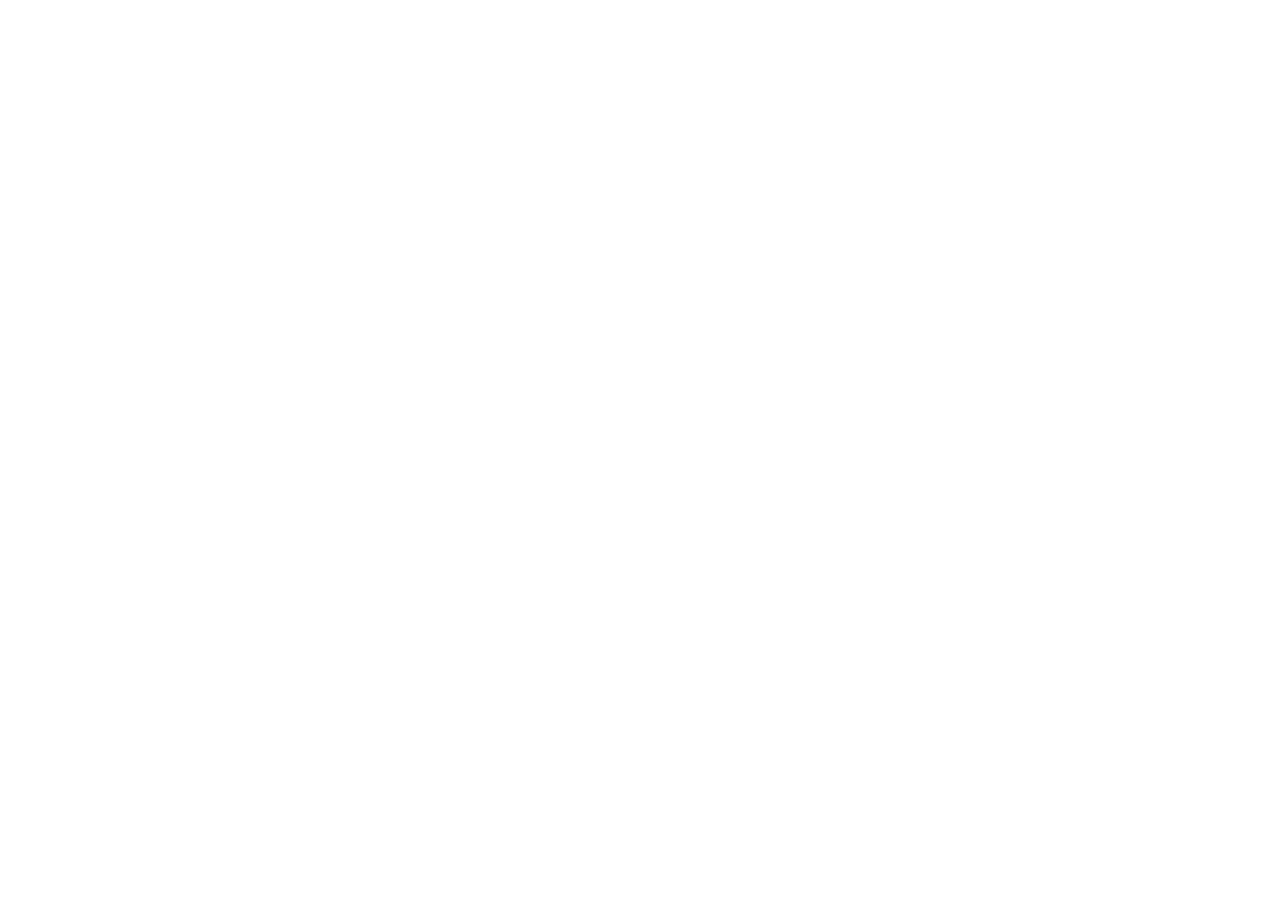
==== web_practice/index.html @ 04c11413 "Added web_practice" ====
<!DOCTYPE html>
<html>
<head>
	<title>J.H. Workman Middle School</title>
	<link rel="stylesheet" type="text/css" href="style.css">
</head>
<body>
<!-- TODO: Make the Header (Logo, title, facebook icon, quick links, search icon) -->
<!-- TODO: Make the Navigation Bar -->

<!-- TODO: Landing Image -->
<!-- TODO: First Column:  Policies and other informations -->
<!-- TODO: Second Column: Include Mission image, student led image, ATTENION text, 								  Community project link, school calender and img-1 -->
<!-- TODO: Third Column:  Guidance stuff -->

<!-- TODO: Make footer (title, physical address, phone numbers, and footer_logo) -->

</body>
</html>
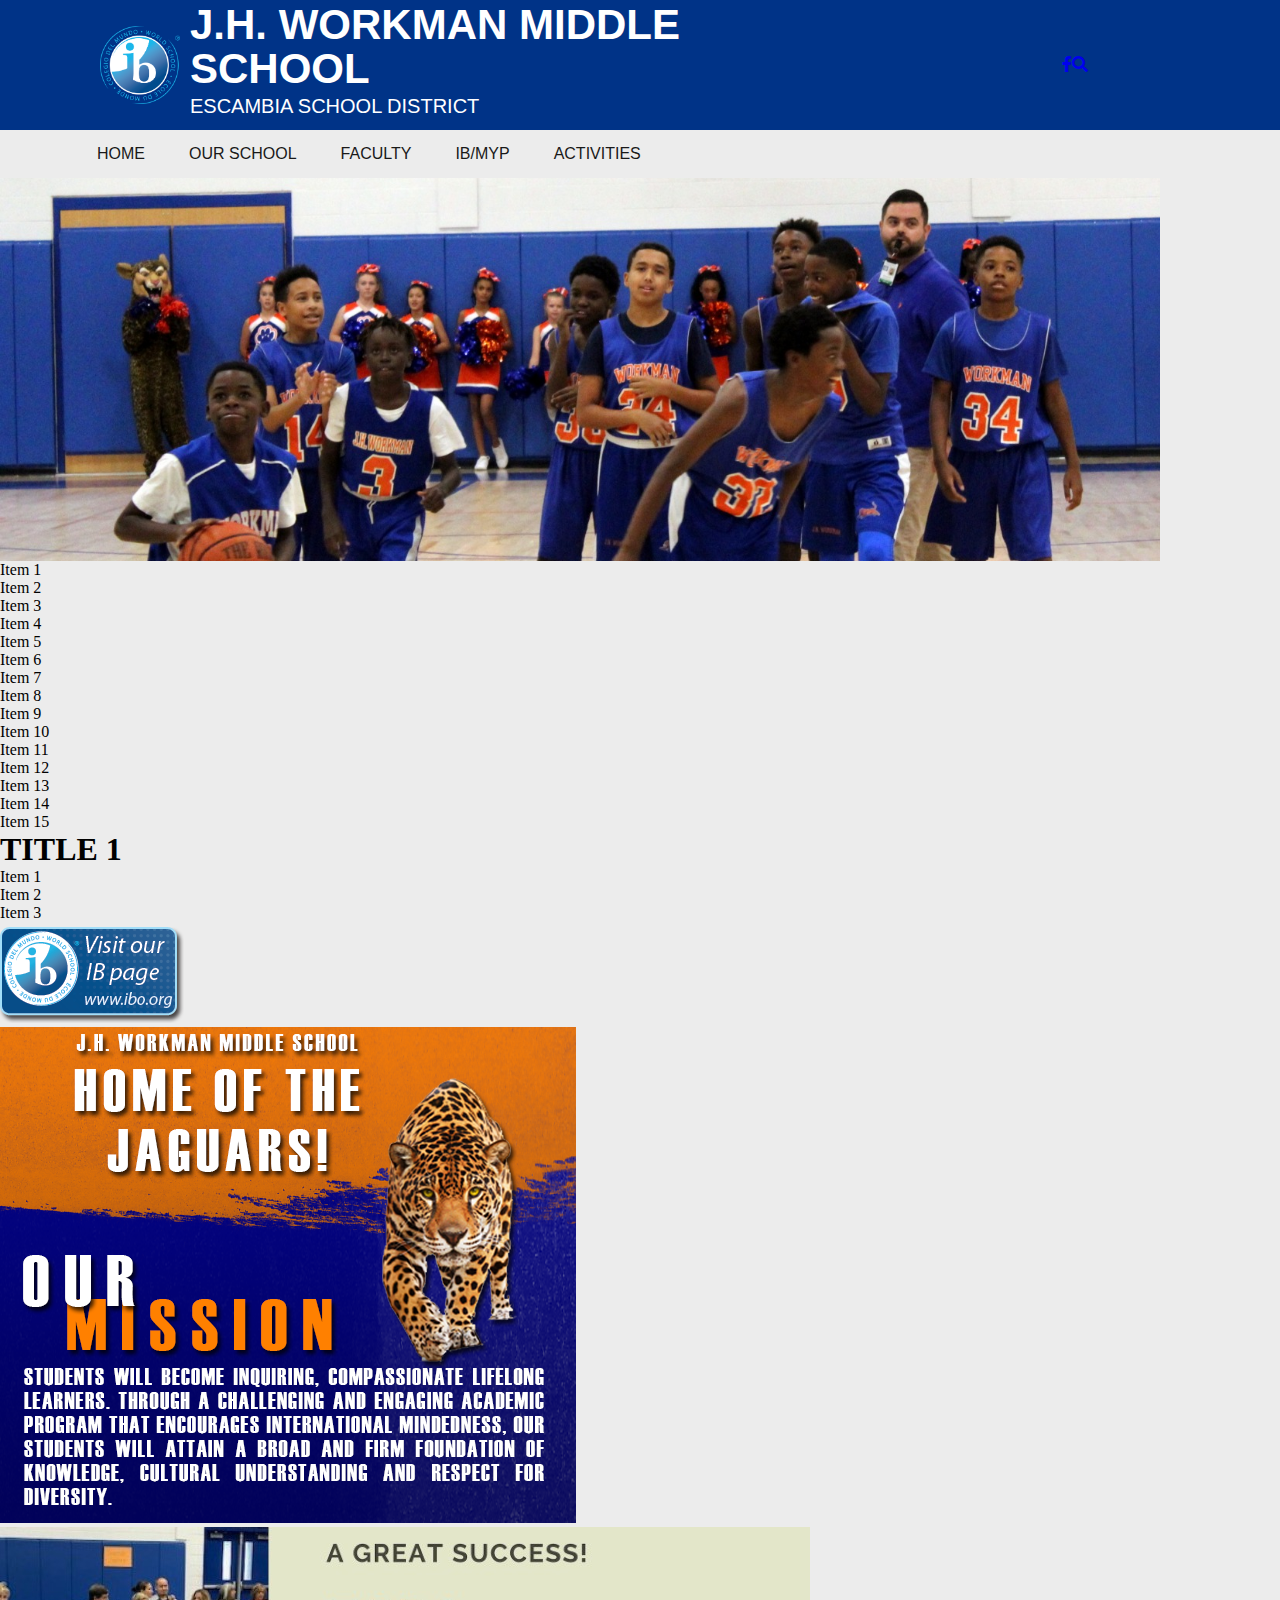
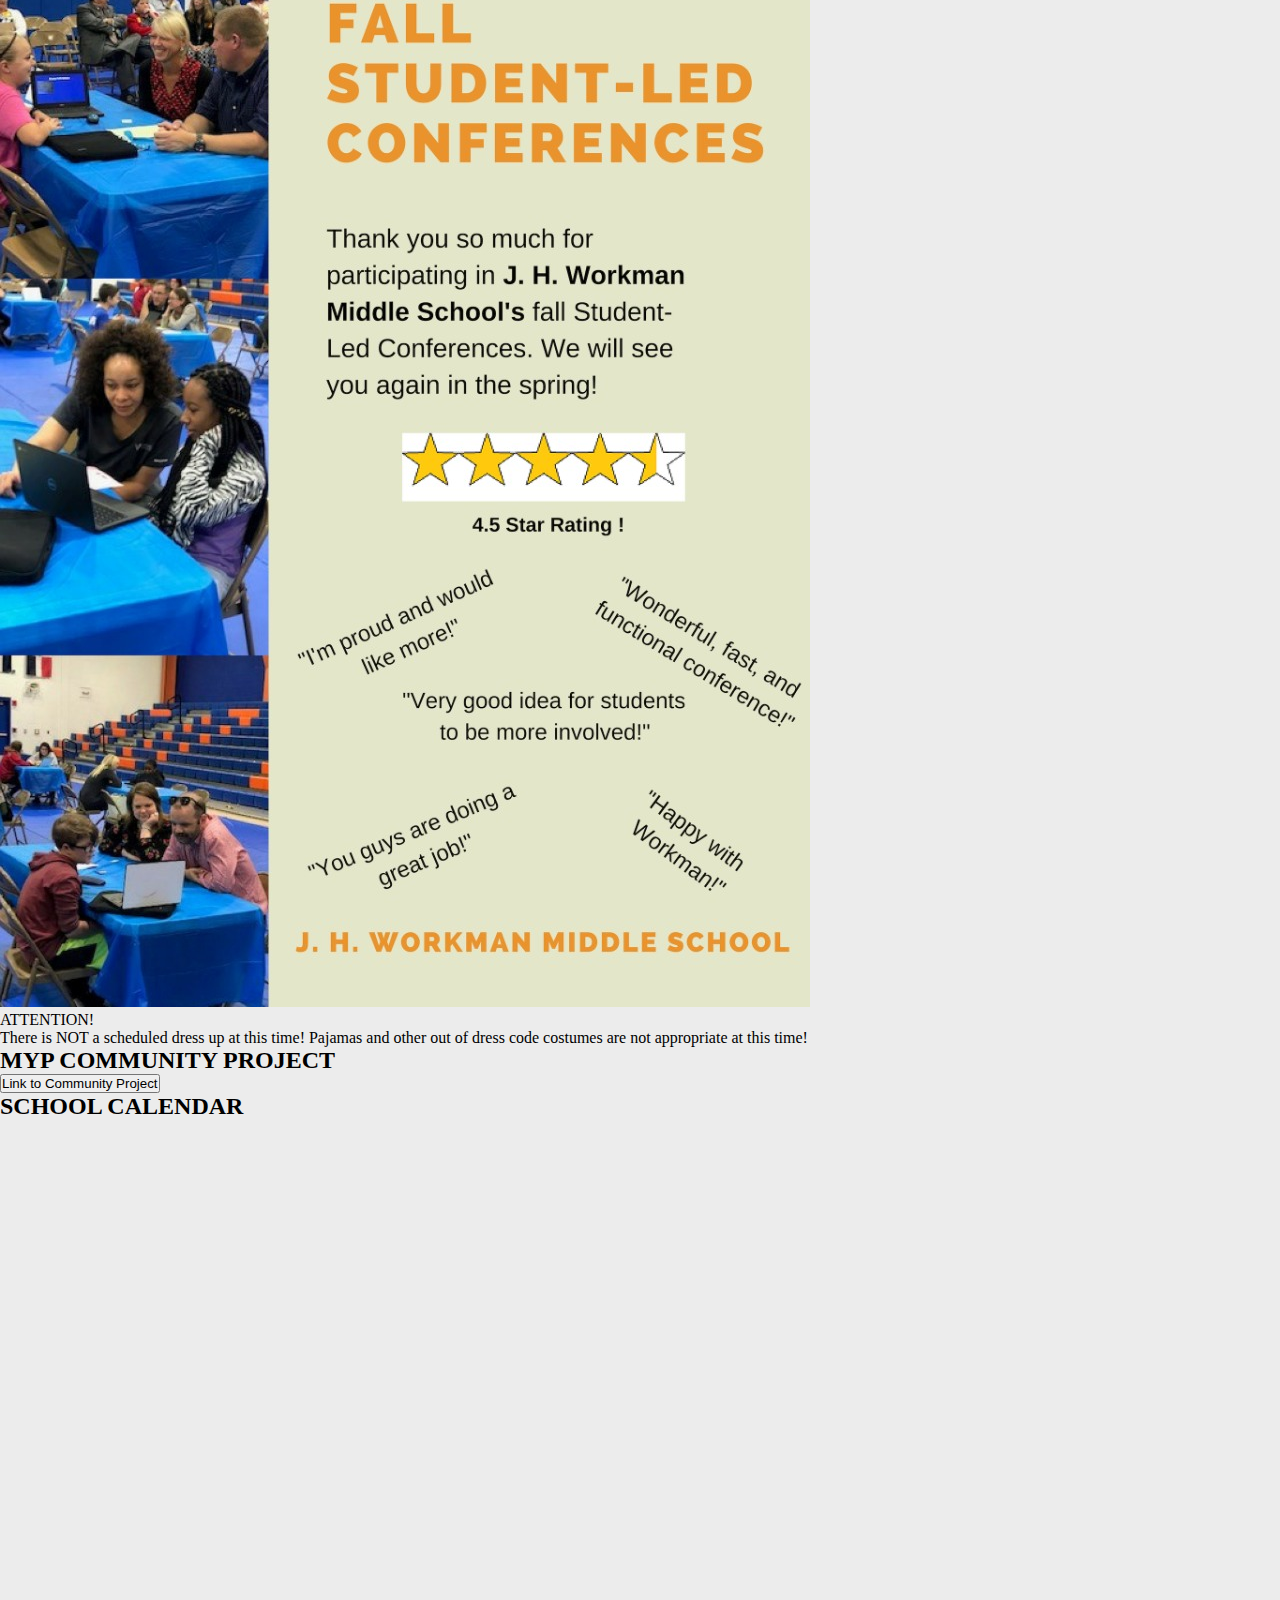
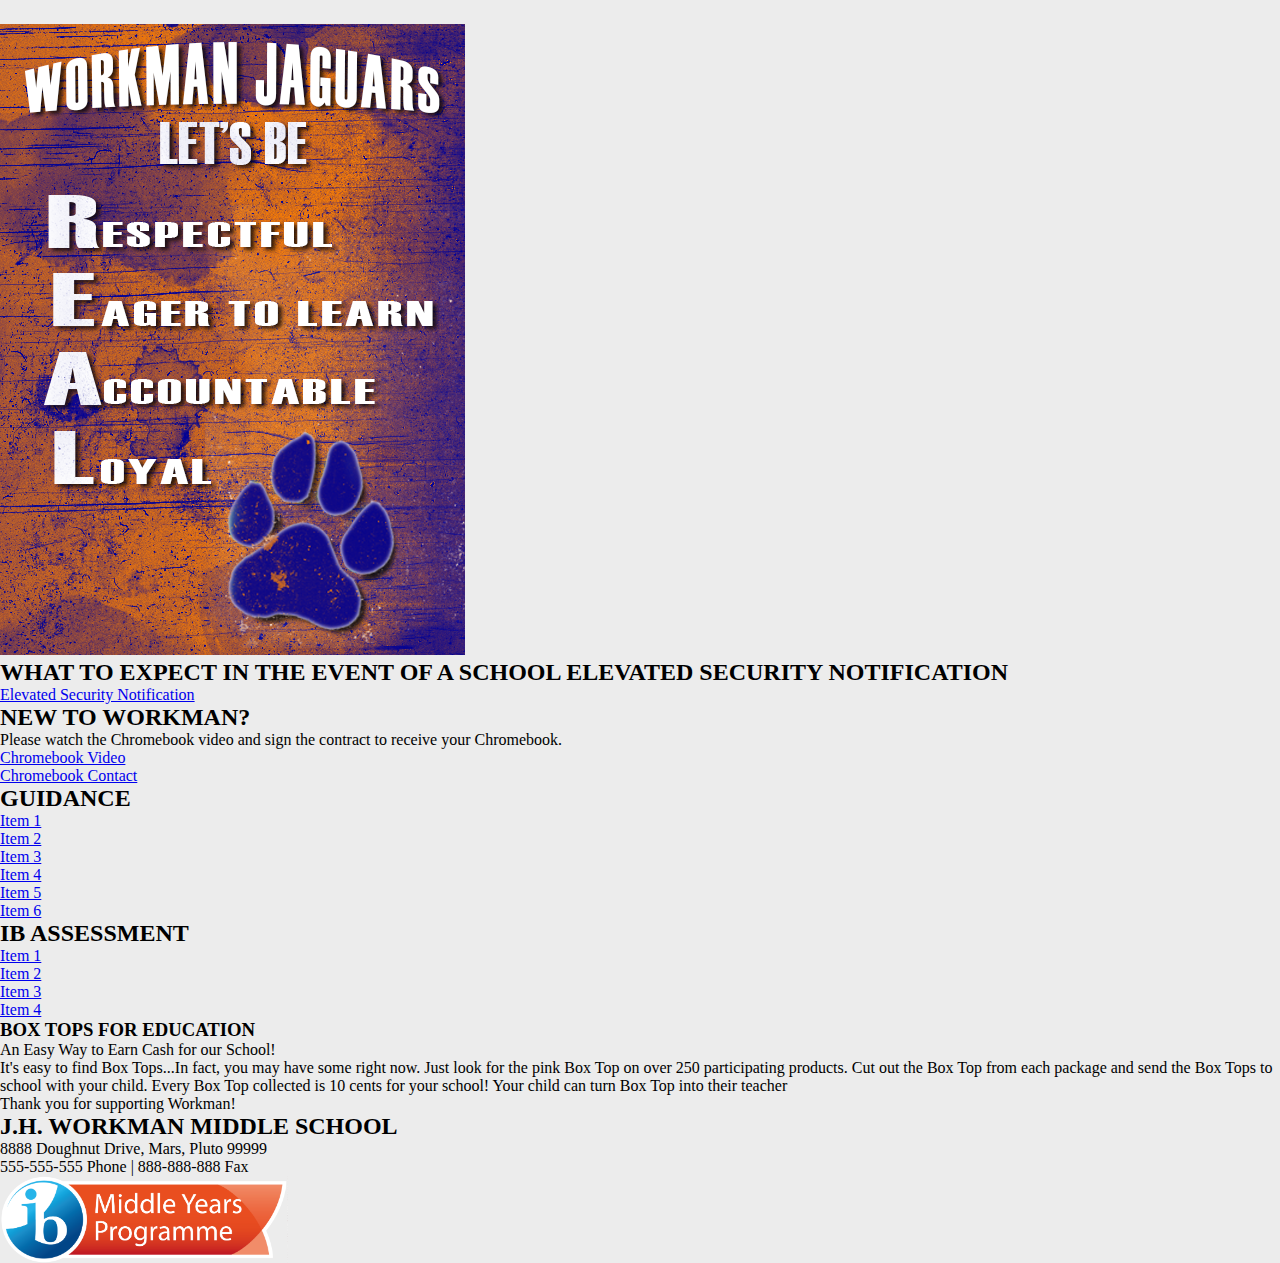
==== commit 58c5b41f: "added some stuff" ====
--- a/web_practice/index.html
+++ b/web_practice/index.html
@@ -3,17 +3,198 @@
 <head>
 	<title>J.H. Workman Middle School</title>
 	<link rel="stylesheet" type="text/css" href="style.css">
+	<link rel="stylesheet" href="https://use.fontawesome.com/releases/v5.5.0/css/all.css">
+	<link rel="stylesheet" type="text/css" href="https://tinyurl.com/yagbkvjg">
 </head>
 <body>
-<!-- TODO: Make the Header (Logo, title, facebook icon, quick links, search icon) -->
-<!-- TODO: Make the Navigation Bar -->
-
-<!-- TODO: Landing Image -->
-<!-- TODO: First Column:  Policies and other informations -->
-<!-- TODO: Second Column: Include Mission image, student led image, ATTENION text, 								  Community project link, school calender and img-1 -->
-<!-- TODO: Third Column:  Guidance stuff -->
-
-<!-- TODO: Make footer (title, physical address, phone numbers, and footer_logo) -->
+
+<!-- TODO: Make the Header (quick links) -->
+
+	<div class="header">
+
+		<div id="main-logo">
+			<div id="school-img">
+				<div id="image"></div>
+			</div>
+
+			<div id="school-brand">
+				<h1>J.H. Workman Middle School</h1>
+				<p>Escambia School District</p>
+			</div>
+		</div>
+
+		<div id="search-items">
+			<a href="#"><i class="fab fa-facebook-f"></i></a>
+			<a href="#"><i class="fas fa-search"></i></a>
+		</div>
+	</div>
+
+<!-- Navigation Bar -->
+
+	<div class="nav-bar">
+		<ul class="main-bar">
+			<li><a href="#">HOME</a></li>
+			<li class="dropdown"><a href="#">OUR SCHOOL</a>
+				<ul class="drop-nav" id="school-nav">
+					<li><a href="#">Workman History</a></li>
+					<li><a href="#">Admissions Policy</a></li>
+					<li><a href="#">Academic Honesty Policy</a></li>
+					<li><a href="#">Assessment Policy</a></li>
+					<li><a href="#">Inclusion Policy</a></li>
+				</ul>
+			</li>
+			<li class="dropdown"><a href="#">FACULTY</a>
+				<ul class="drop-nav" id="faculty-nav">
+					<li><a href="#">Administration</a></li>
+					<li><a href="#">A-L</a></li>
+					<li><a href="#">M-Z</a></li>
+				</ul>
+			</li>
+			<li class="dropdown"><a href="#">IB/MYP</a>
+				<ul class="drop-nav" id="ib-nav">
+					<li><a href="#">Curriculum</a></li>
+					<li><a href="#">IB MYP</a></li>
+					<li><a href="#">Assessment Overview</a></li>
+					<li><a href="#">8TH GRADE COMMUNITY PROJECT</a></li>
+					<li ><a href="#">6/7 GRADE COMMUNITY SERVICE</a></li>
+				</ul>
+			</li>
+			<li class="dropdown"><a href="#">ACTIVITIES</a>
+				<ul class="drop-nav" id="activity-nav">
+					<li><a href="#">Soccer</a></li>
+					<li><a href="#">Volleyball</a></li>
+					<li><a href="#">Track</a></li>
+					<li><a href="#">Orchestra</a></li>
+					<li><a href="#">Basketball</a></li>
+				</ul>
+			</li>
+		</ul>
+	</div>
+
+<!-- Main Home Page -->
+
+	<div class="main">
+		<!-- Landing Image -->
+		<div class="landing-slider"></div>
+
+
+		<div class="contents">
+		
+			<!-- First Column:  Policies and other informations -->
+
+			<div class="policies-col">
+				<div class="first-policies-col">
+					<div id="item-1">Item 1</div>
+					<div id="item-2">Item 2</div>
+					<div id="item-3">Item 3</div>
+					<div id="item-4">Item 4</div>
+					<div id="item-5">Item 5</div>
+					<div id="item-6">Item 6</div>
+					<div id="item-7">Item 7</div>
+					<div id="item-8">Item 8</div>
+					<div id="item-9">Item 9</div>
+					<div id="item-10">Item 10</div>
+					<div id="item-11">Item 11</div>
+					<div id="item-12">Item 12</div>
+					<div id="item-13">Item 13</div>
+					<div id="item-14">Item 14</div>
+					<div id="item-15">Item 15</div>
+				</div>
+
+				<div class="second-policies-col">
+					<h1>TITLE 1</h1>
+					<div id="item-1">Item 1</div>
+					<div id="item-2">Item 2</div>
+					<div id="item-3">Item 3</div>
+
+					<div id="ib-page">
+						<a href="#"><img src="img/ib_page.png"></a>
+					</div>
+				</div>
+			</div>
+			
+			<!-- Second Column: Include Mission image, student led image, ATTENION text, Community project link, school calender and img-1 -->
+
+			<div class="main-col">
+
+				<!-- TODO: Use background-img instead -->
+				<div id="mission-img"><img src="img/mission.png"></div>
+				<div id="student-led-img"><img src="img/led.png"></div>
+
+				<div id="attention-text">
+					<p>ATTENTION!</p>
+					<p>There is NOT a scheduled dress up at this time! Pajamas and other out of dress code costumes are not appropriate at this time!</p>		
+				</div>
+
+				<div id="community-project">
+					<h2>MYP COMMUNITY PROJECT</h2>
+					<button type="button">Link to Community Project</button>
+                </div>
+
+                <div id="school-calendar">
+					<h2>SCHOOL CALENDAR</h2>
+					<iframe src="https://tinyurl.com/ycvyh3ed" style="border: 0" width="500" height="500" frameborder="0" scrolling="no"></iframe>
+				</div>
+
+
+				<div id="jag-img"><img src="img/img-1.png"></div>
+			</div>
+
+			<!-- TODO: Third Column:  Guidance stuff -->
+
+			<div class="infos-col">
+
+				<div id="security-notification">
+					<h2>WHAT TO EXPECT IN THE EVENT OF A SCHOOL ELEVATED SECURITY NOTIFICATION</h2>
+					<a href="#">Elevated Security Notification</a>
+				</div>
+
+				<div id="chromebook">
+					<h2>NEW TO WORKMAN?</h2>
+					<p>Please watch the Chromebook video and sign the contract to receive your Chromebook.</p>
+					<a href="#">Chromebook Video</a><br>
+					<a href="#">Chromebook Contact</a>
+				</div>
+
+				<div id="guidance">
+					<h2>GUIDANCE</h2>
+					<a href="#">Item 1</a><br>
+					<a href="#">Item 2</a><br>
+					<a href="#">Item 3</a><br>
+					<a href="#">Item 4</a><br>
+					<a href="#">Item 5</a><br>
+					<a href="#">Item 6</a>					
+				</div>
+
+				<div id="ib-assessment">
+					<h2>IB ASSESSMENT</h2>
+					<a href="#">Item 1</a><br>
+					<a href="#">Item 2</a><br>
+					<a href="#">Item 3</a><br>
+					<a href="#">Item 4</a>
+				</div>
+
+				<div id="info-box">
+					<h3>BOX TOPS FOR EDUCATION</h3>
+					<p>An Easy Way to Earn Cash for our School!</p>
+					<p>It's easy to find Box Tops...In fact, you may have some right now.  Just look for the pink Box Top on over 250 participating products. Cut out the Box Top from each package and send the Box Tops to school with your child. Every Box Top collected is 10 cents for your school! Your child can turn Box Top into their teacher</p>
+					<p>Thank you for supporting Workman!</p>
+				</div>
+
+			</div>
+
+			<!-- Make footer (title, physical address, phone numbers, and footer_logo) -->
+			<div class="footer">
+				<div id="school-info">
+					<h2>J.H. WORKMAN MIDDLE SCHOOL</h2>
+					<p>8888 Doughnut Drive, Mars, Pluto 99999</p>
+					<p>555-555-555 Phone | 888-888-888 Fax</p>
+				</div>
+				<div id="footer-img"></div>
+			</div>
+
+		</div>
+	</div>
 
 </body>
 </html>--- a/web_practice/style.css
+++ b/web_practice/style.css
@@ -0,0 +1,165 @@
+
+* {
+	padding: 0;
+	margin: 0;
+}
+
+body {
+	background-color: #ECECEC;
+}
+
+/* ------------------------------HEADER----------------------------------- */
+.header {
+	width: 100%;
+	height: 130px;
+	background-color: #003387;
+	color: white;
+	display: flex;
+}
+
+.header #main-logo {
+	display: flex; 
+	flex-direction: row; 
+	margin-left: 100px;
+}
+
+.header #school-brand{
+	display: flex;
+	flex-direction: column; 
+	justify-content: center; 
+	width: 680px;
+	height: 130px;
+}
+
+.header #school-img {
+	width: 90px;
+	height: 130px;
+	display: flex;
+	align-items: center;
+}
+
+.header #school-img #image {
+	width: 80px;
+	height: 78.53px;
+	background-image: url(img/logo.png);
+	background-size: cover;
+	background-position: center;
+}
+
+.header #search-items {
+	display: flex; 
+	align-items: center;
+	width: 480px; 
+	justify-content: center; 
+}
+
+.header h1 {
+	text-transform: uppercase;
+	padding-top: 5px;
+	padding-bottom: 4px;
+	font-size: 42px;
+	line-height: 44px;
+	font-family: 'Open Sans', sans-serif;
+	font-weight: 700;
+}
+
+.header p {
+	font-size: 20px;
+	text-transform: uppercase; 
+	font-family: 'Open Sans', sans-serif;
+	font-style: normal;
+	padding-bottom: 15px;
+	line-height: 22px;
+}
+
+
+/*-------------------------- NAVIGATION BAR ---------------------------*/
+.nav-bar {
+	margin-left: 75px;
+}
+.nav-bar li {
+	list-style: none; 
+}
+
+.nav-bar .main-bar {
+	float: left;
+}
+
+.nav-bar .main-bar li {
+	float: left;
+	background-color: #ECECEC;
+	position: relative;
+	padding: 12px 22px 12px; 	
+}
+
+.nav-bar .main-bar li a {
+	color: #191919;
+	text-decoration: none; 
+	font-family: 'Open Sans', sans-serif;
+	line-height: 1.5em;
+}
+
+.nav-bar .dropdown .drop-nav {
+	position: absolute;
+	display: none; 
+	left: 50%; 
+	transform: translate(-50%, 0);
+}
+
+.nav-bar .main-bar .dropdown ul li a{
+	display: block; 
+    position: relative;
+    padding-right: 50px;
+    white-space: nowrap;
+    display: block;
+    text-decoration: none;
+    white-space: nowrap;
+    padding: 0.5em 1.25em;
+    font-family: Arial, Helvetica, sans-serif;
+    font-size: 16px;
+    color: #191919;
+}
+
+.nav-bar .dropdown #school-nav li{
+	width: 216px;
+	padding: 0;
+}
+.nav-bar .dropdown #faculty-nav li{
+	width: 141px;
+	padding: 0;
+}
+.nav-bar .dropdown #ib-nav li{
+	width: 314px;
+	padding: 0;
+}
+.nav-bar .dropdown #activity-nav li{
+	width: 135px;
+	padding: 0;
+}
+
+
+.nav-bar .dropdown:hover .drop-nav {
+	display: block; 
+}
+
+
+
+
+
+.main .landing-slider {
+	width: 1160px; 
+	height: 382.8px;
+	background-image: url(img/landing.png);
+	background-size: 100.34885245901638%;
+    background-position: 0% 37.34939759036144%;
+	clear: both;
+
+}
+
+.footer #footer-img {
+	width: 287.5px;
+	height: 87.14px;
+	background-image: url(img/footer_logo.png);
+	background-size: cover;
+	background-position: center;
+}
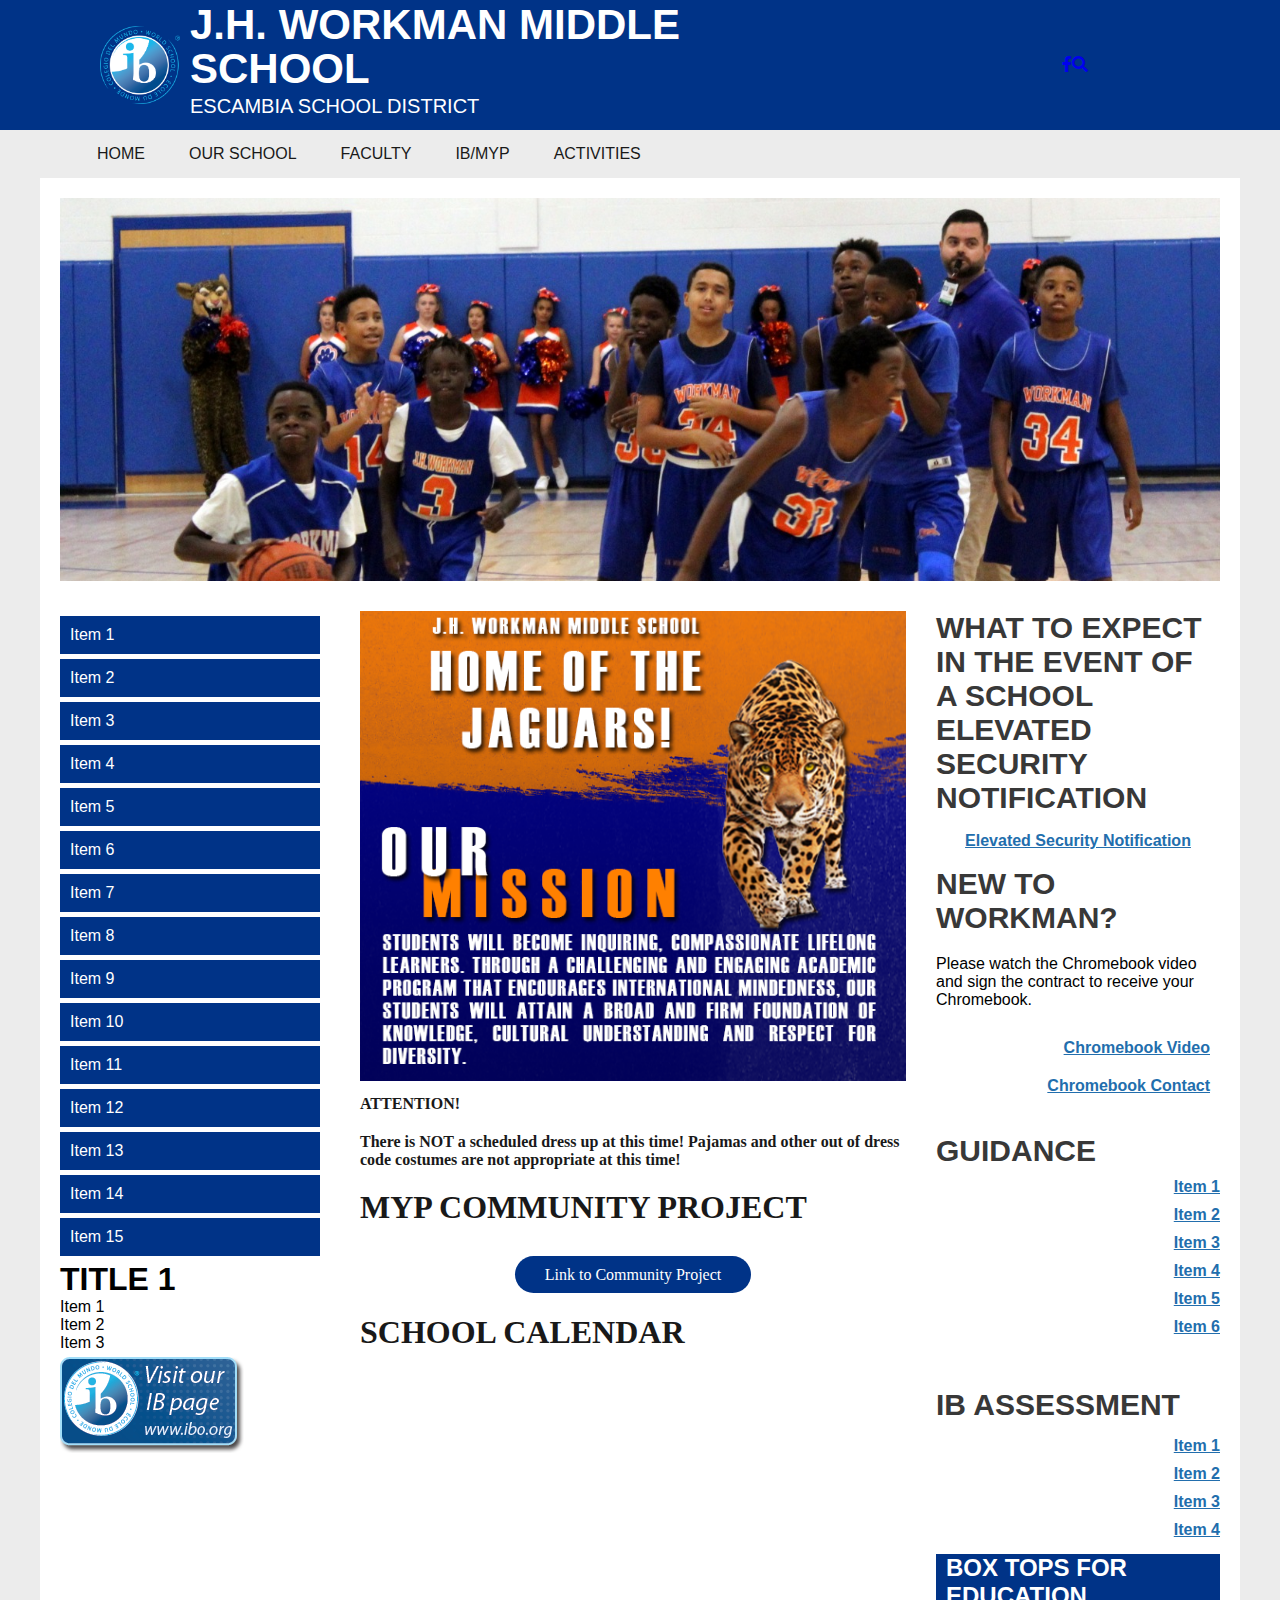
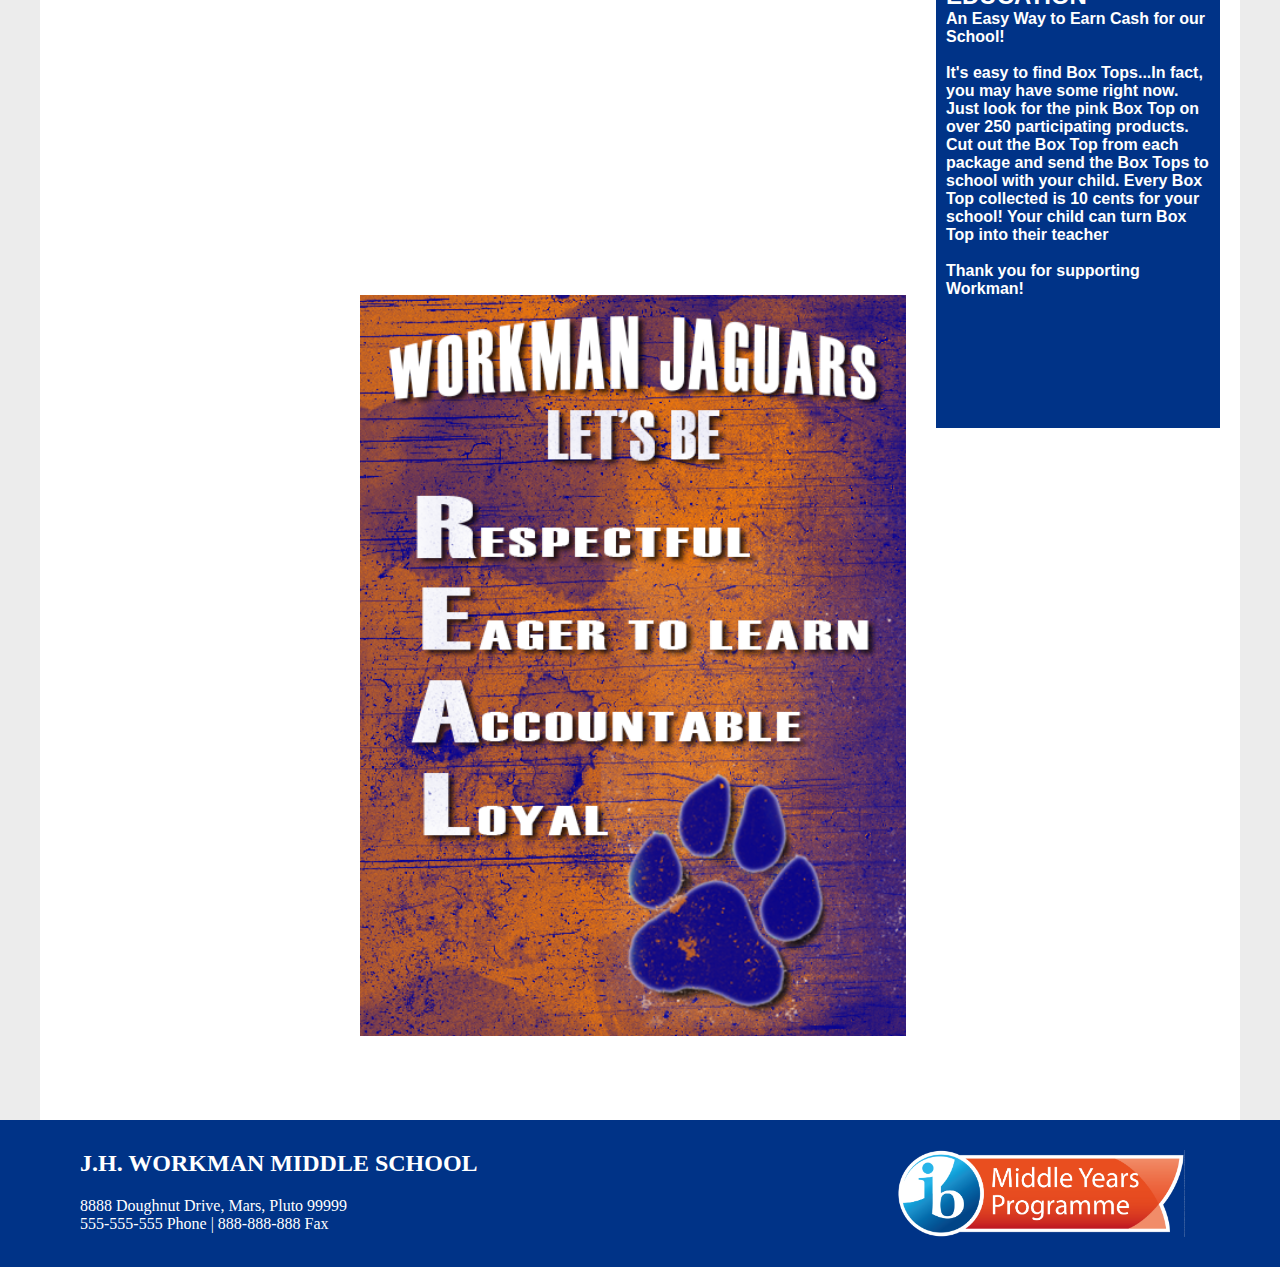
==== commit 22779767: "finished" ====
--- a/web_practice/index.html
+++ b/web_practice/index.html
@@ -80,25 +80,23 @@
 
 		<div class="contents">
 		
-			<!-- First Column:  Policies and other informations -->
-
 			<div class="policies-col">
 				<div class="first-policies-col">
-					<div id="item-1">Item 1</div>
-					<div id="item-2">Item 2</div>
-					<div id="item-3">Item 3</div>
-					<div id="item-4">Item 4</div>
-					<div id="item-5">Item 5</div>
-					<div id="item-6">Item 6</div>
-					<div id="item-7">Item 7</div>
-					<div id="item-8">Item 8</div>
-					<div id="item-9">Item 9</div>
-					<div id="item-10">Item 10</div>
-					<div id="item-11">Item 11</div>
-					<div id="item-12">Item 12</div>
-					<div id="item-13">Item 13</div>
-					<div id="item-14">Item 14</div>
-					<div id="item-15">Item 15</div>
+					<div  class="box">Item 1</div>
+					<div  class="box">Item 2</div>
+					<div  class="box">Item 3</div>
+					<div class="box">Item 4</div>
+					<div class="box">Item 5</div>
+					<div class="box">Item 6</div>
+					<div class="box">Item 7</div>
+					<div class="box">Item 8</div>
+					<div class="box">Item 9</div>
+					<div  class="box">Item 10</div>
+					<div  class="box">Item 11</div>
+					<div class="box">Item 12</div>
+					<div  class="box">Item 13</div>
+					<div  class="box">Item 14</div>
+					<div  class="box">Item 15</div>
 				</div>
 
 				<div class="second-policies-col">
@@ -112,14 +110,13 @@
 					</div>
 				</div>
 			</div>
-			
-			<!-- Second Column: Include Mission image, student led image, ATTENION text, Community project link, school calender and img-1 -->
+
 
 			<div class="main-col">
 
 				<!-- TODO: Use background-img instead -->
 				<div id="mission-img"><img src="img/mission.png"></div>
-				<div id="student-led-img"><img src="img/led.png"></div>
+				<!-- <div id="student-led-img"><img src="img/led.png"></div> -->
 
 				<div id="attention-text">
 					<p>ATTENTION!</p>
@@ -128,73 +125,79 @@
 
 				<div id="community-project">
 					<h2>MYP COMMUNITY PROJECT</h2>
-					<button type="button">Link to Community Project</button>
+					<div id="button"><a href="#">Link to Community Project</a></div>
                 </div>
 
                 <div id="school-calendar">
 					<h2>SCHOOL CALENDAR</h2>
-					<iframe src="https://tinyurl.com/ycvyh3ed" style="border: 0" width="500" height="500" frameborder="0" scrolling="no"></iframe>
+					<iframe src="https://tinyurl.com/ycvyh3ed" style="border: 0" width="546" height="500" frameborder="0" scrolling="no"></iframe>
 				</div>
 
 
 				<div id="jag-img"><img src="img/img-1.png"></div>
 			</div>
 
-			<!-- TODO: Third Column:  Guidance stuff -->
 
 			<div class="infos-col">
 
 				<div id="security-notification">
 					<h2>WHAT TO EXPECT IN THE EVENT OF A SCHOOL ELEVATED SECURITY NOTIFICATION</h2>
-					<a href="#">Elevated Security Notification</a>
+					<div id="message">
+						<a href="#">Elevated Security Notification</a>
+					</div>				
 				</div>
 
 				<div id="chromebook">
 					<h2>NEW TO WORKMAN?</h2>
 					<p>Please watch the Chromebook video and sign the contract to receive your Chromebook.</p>
-					<a href="#">Chromebook Video</a><br>
-					<a href="#">Chromebook Contact</a>
+					<div id="message2">
+						<a href="#">Chromebook Video</a><br>
+						<a href="#">Chromebook Contact</a>
+					</div>
 				</div>
 
 				<div id="guidance">
 					<h2>GUIDANCE</h2>
-					<a href="#">Item 1</a><br>
-					<a href="#">Item 2</a><br>
-					<a href="#">Item 3</a><br>
-					<a href="#">Item 4</a><br>
-					<a href="#">Item 5</a><br>
-					<a href="#">Item 6</a>					
+					<div id="message3">
+						<a href="#">Item 1</a><br>
+						<a href="#">Item 2</a><br>
+						<a href="#">Item 3</a><br>
+						<a href="#">Item 4</a><br>
+						<a href="#">Item 5</a><br>
+						<a href="#">Item 6</a>
+					</div>				
 				</div>
 
 				<div id="ib-assessment">
 					<h2>IB ASSESSMENT</h2>
-					<a href="#">Item 1</a><br>
-					<a href="#">Item 2</a><br>
-					<a href="#">Item 3</a><br>
-					<a href="#">Item 4</a>
+					<div id="message4">
+						<a href="#">Item 1</a><br>
+						<a href="#">Item 2</a><br>
+						<a href="#">Item 3</a><br>
+						<a href="#">Item 4</a>
+					</div>
 				</div>
 
 				<div id="info-box">
 					<h3>BOX TOPS FOR EDUCATION</h3>
-					<p>An Easy Way to Earn Cash for our School!</p>
-					<p>It's easy to find Box Tops...In fact, you may have some right now.  Just look for the pink Box Top on over 250 participating products. Cut out the Box Top from each package and send the Box Tops to school with your child. Every Box Top collected is 10 cents for your school! Your child can turn Box Top into their teacher</p>
+					<p>An Easy Way to Earn Cash for our School!</p><br>
+					<p>It's easy to find Box Tops...In fact, you may have some right now.  Just look for the pink Box Top on over 250 participating products. Cut out the Box Top from each package and send the Box Tops to school with your child. Every Box Top collected is 10 cents for your school! Your child can turn Box Top into their teacher</p><br>
 					<p>Thank you for supporting Workman!</p>
 				</div>
-
-			</div>
-
-			<!-- Make footer (title, physical address, phone numbers, and footer_logo) -->
-			<div class="footer">
-				<div id="school-info">
-					<h2>J.H. WORKMAN MIDDLE SCHOOL</h2>
-					<p>8888 Doughnut Drive, Mars, Pluto 99999</p>
-					<p>555-555-555 Phone | 888-888-888 Fax</p>
-				</div>
-				<div id="footer-img"></div>
-			</div>
-
-		</div>
-	</div>
+			</div>
+		</div>
+
+	</div>
+	<!-- Make footer (title, physical address, phone numbers, and footer_logo) -->
+	<div class="footer">
+		<div id="school-info">
+			<h2>J.H. WORKMAN MIDDLE SCHOOL</h2>
+			<p>8888 Doughnut Drive, Mars, Pluto 99999</p>
+			<p>555-555-555 Phone | 888-888-888 Fax</p>
+		</div>
+		<div id="footer-img"></div>
+	</div>
+
 
 </body>
 </html>--- a/web_practice/style.css
+++ b/web_practice/style.css
@@ -2,6 +2,7 @@
 * {
 	padding: 0;
 	margin: 0;
+	box-sizing: border-box;
 }
 
 body {
@@ -76,20 +77,25 @@
 /*-------------------------- NAVIGATION BAR ---------------------------*/
 .nav-bar {
 	margin-left: 75px;
-}
+    width: 1200px;
+    height: 48px;
+}
+
 .nav-bar li {
 	list-style: none; 
 }
 
 .nav-bar .main-bar {
 	float: left;
+	width: 100%;
 }
 
 .nav-bar .main-bar li {
 	float: left;
 	background-color: #ECECEC;
 	position: relative;
-	padding: 12px 22px 12px; 	
+	padding: 12px 22px 12px; 
+
 }
 
 .nav-bar .main-bar li a {
@@ -101,9 +107,13 @@
 
 .nav-bar .dropdown .drop-nav {
 	position: absolute;
-	display: none; 
+	
 	left: 50%; 
 	transform: translate(-50%, 0);
+	height: 0;
+	overflow: hidden;
+	transition: 0.3s ease-in-out; 
+
 }
 
 .nav-bar .main-bar .dropdown ul li a{
@@ -139,12 +149,21 @@
 
 
 .nav-bar .dropdown:hover .drop-nav {
-	display: block; 
-}
-
-
-
-
+	height: 200px; 
+}
+
+
+
+/*-------------------------------- MAIN CONTENT ---------------------------*/
+
+.main {
+	background-color: white; 
+	margin-top: 50px;
+	width: 1200px;
+	margin: 0 auto;
+	padding: 20px;
+
+}
 
 .main .landing-slider {
 	width: 1160px; 
@@ -153,7 +172,170 @@
 	background-size: 100.34885245901638%;
     background-position: 0% 37.34939759036144%;
 	clear: both;
-
+	margin-bottom: 30px;
+}
+.main .contents {
+	display: flex; 
+	flex-direction: row;
+	font-family: 'Open Sans', sans-serif;
+
+}
+
+
+.main .contents .policies-col .first-policies-col .box{
+	background-color: #003387;
+	padding: 10px;
+	margin: 5px 0;
+	margin-right: 40px;
+	color: white;
+	width: 260px;
+}
+
+
+.main .contents .main-col {
+	font-family: "Open Sans";
+	color: #191919;
+	width: 546px;
+	margin-right: 30px;
+}
+
+.main .contents .main-col #attention-text p{
+	font-weight: bold; 
+	display: block;
+	padding: 10px 0;
+}
+.main .contents .main-col #community-project h2{
+	display: block;
+	padding: 10px 0;
+	font-size: 32px;
+}
+.main .contents .main-col #community-project #button {
+	text-align: center; 
+	padding: 30px 0;
+}
+.main .contents .main-col #community-project #button a{
+	background-color: #003387;
+	color: white;
+	text-decoration: none; 
+	padding: 10px 30px;
+	border-radius: 30px;
+	font-size: 16px;
+}
+.main .contents .main-col #school-calendar h2{
+	font-size: 32px;
+	display: block;
+	padding-bottom: 20px ;
+}
+.main .contents .main-col #school-calendar iframe{
+	margin-bottom: 20px
+}
+.main .contents .main-col #jag-img img{
+	width: 546px; 
+	margin-bottom: 60px;
+}
+
+
+.main .contents .infos-col h2{
+	font-weight: 700;
+	color: #383838;
+	font-size: 30px;
+	line-height: 34px;
+}
+.main .contents .infos-col a{
+	color: #226EAD;
+	font-weight: bold; 
+}
+.main .contents .infos-col #security-notification h2{
+	width: 279.05px;
+	font-weight: 700;
+	color: #383838;
+	font-size: 30px;
+	line-height: 34px;
+}
+.main .contents .infos-col #security-notification #message{
+	margin-top: 17px;
+	margin-bottom: 17px;
+	font-size: 16px;
+	text-align: center; 
+} 
+.main .contents .infos-col #chromebook p {
+	padding: 20px 0;
+}
+.main .contents .infos-col #chromebook #message2 {
+	height: 100px;
+	text-align: right; 
+}
+.main .contents .infos-col #chromebook #message2 a{
+	display: inline-block;
+	padding: 10px;
+}
+.main .contents .infos-col #guidance h2 {
+	padding: 5px 0;
+}
+.main .contents .infos-col #guidance div {
+	text-align: right; 
+	height: 205px
+}
+.main .contents .infos-col #guidance div a {
+	display: inline-block;
+	padding: 5px 0;
+}
+
+.main .contents .infos-col #ib-assessment h2 {
+	padding: 10px 0;
+}
+.main .contents .infos-col #ib-assessment div {
+	text-align: right; 
+}
+.main .contents .infos-col #ib-assessment div a {
+	display: inline-block;
+	padding: 5px 0;
+}
+.main .contents .infos-col #info-box {
+	background-color: #003387;
+	margin-top: 10px;
+	color: white;
+	padding: 0 10px;
+	height: 474px;
+}
+.main .contents .infos-col #info-box h3{
+	font-size: 24px;
+	font-weight: 600; 
+}
+.main .contents .infos-col #info-box p{
+	font-size: 16px;
+	font-weight: bold; 
+}
+
+
+
+
+
+
+
+#mission-img img{
+	width: 546px;
+	height: 470px;
+	margin-right: 35px;
+
+}
+
+
+.footer {
+	background-color: #003387;
+	color: white;
+	font-family: "Open Sans";
+	display: flex; 
+	flex-direction: row;
+	flex: 1 0 auto;
+	padding: 30px;
+}
+.footer #school-info {
+	width: 67%;
+	margin-left: 50px;
+}
+.footer #school-info h2{
+	padding-bottom: 20px;
 }
 
 .footer #footer-img {
@@ -162,4 +344,6 @@
 	background-image: url(img/footer_logo.png);
 	background-size: cover;
 	background-position: center;
-}
+	 
+	margin-right: 50px;
+}
